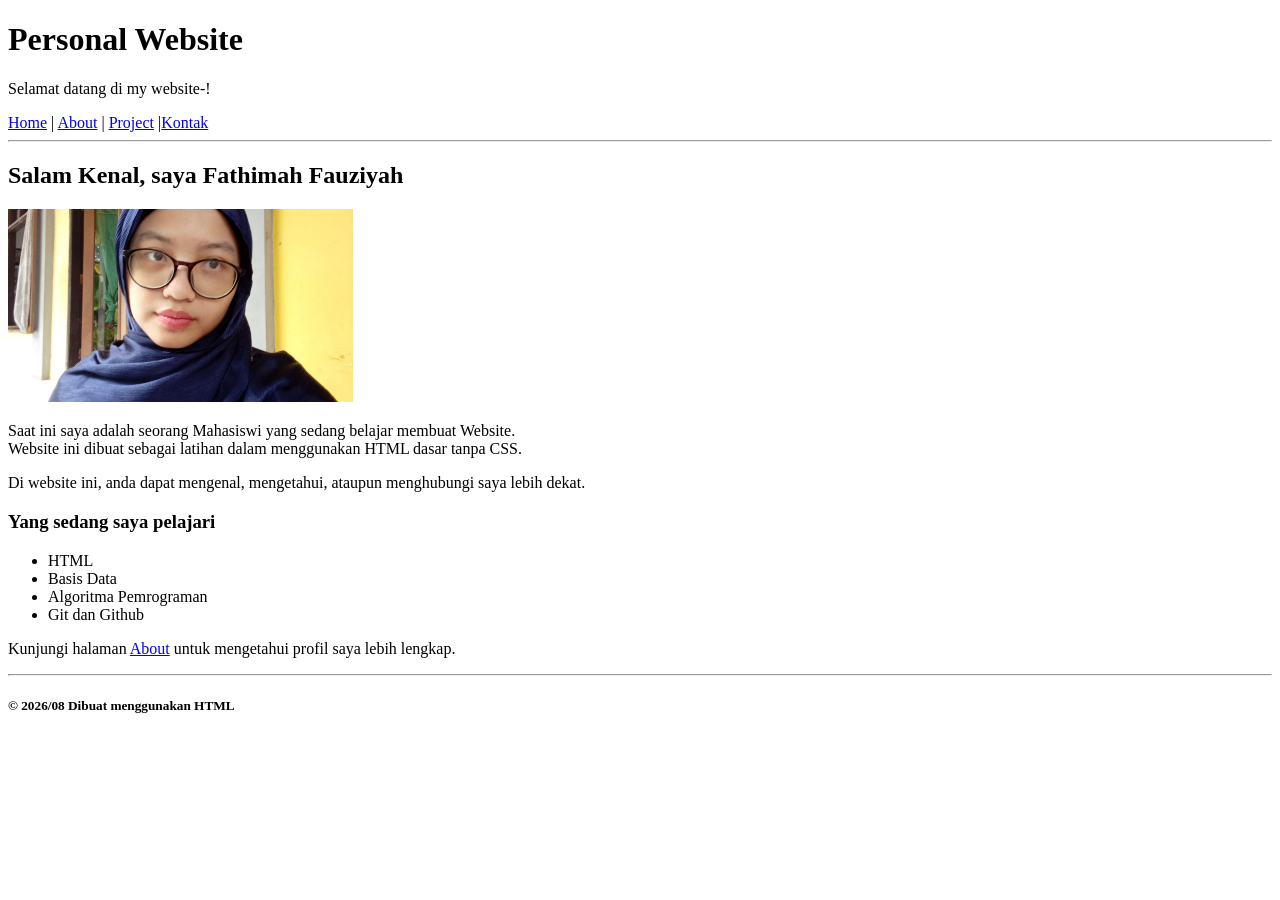
==== index.html @ 1635b6c6 "Commit pertama tgl 9/9/2026" ====
<!doctype html>
<html lang="id">
  <head>
    <meta charset="UTF-8" />
    <title>Personal Website</title>
  </head>
  <body>
    <h1>Personal Website</h1>
    <p>Selamat datang di my website-!</p>
    <nav>
      <a href="home.html">Home</a> | <a href="about.html">About</a> |
      <a href="project.html">Project</a> |<a href="kontak.html">Kontak</a>
    </nav>
    <hr />
    <h2>Salam Kenal, saya Fathimah Fauziyah</h2>
    <img src="assets/Fathimah.jpeg" alt="Foto profil" width="345" />

    <p>
      Saat ini saya adalah seorang Mahasiswi yang sedang belajar membuat
      Website.<br />Website ini dibuat sebagai latihan dalam menggunakan HTML
      dasar tanpa CSS.
    </p>

    <p>
      Di website ini, anda dapat mengenal, mengetahui, ataupun menghubungi saya
      lebih dekat.
    </p>

    <h3>Yang sedang saya pelajari</h3>
    <ul>
      <li>HTML</li>
      <li>Basis Data</li>
      <li>Algoritma Pemrograman</li>
      <li>Git dan Github</li>
    </ul>

    <p>
      Kunjungi halaman <a href="about.html">About</a> untuk mengetahui profil
      saya lebih lengkap.
    </p>
    <hr />
    <h5>© 2026/08 Dibuat menggunakan HTML</h5>
  </body>
</html>
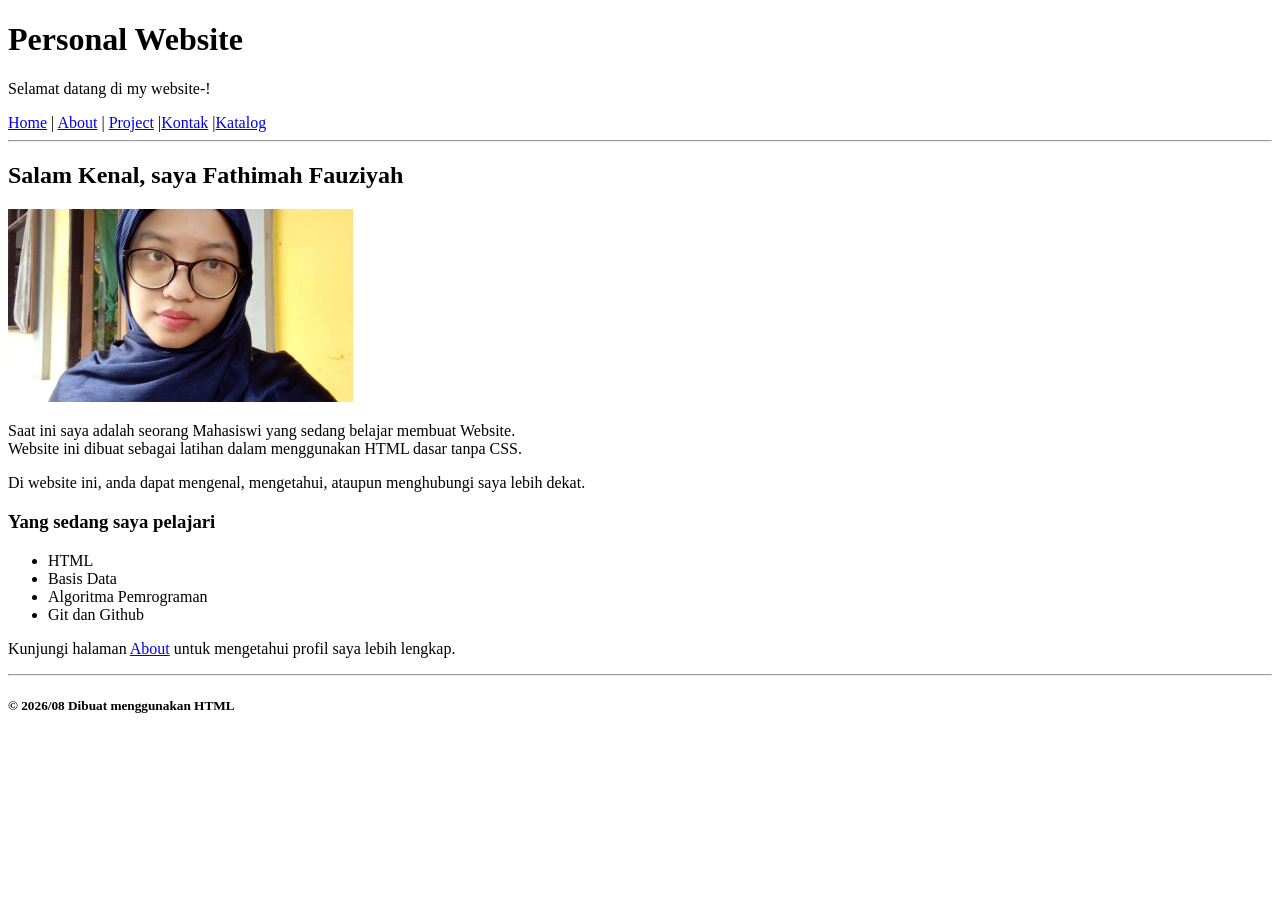
==== commit 31a5dacd: "Menambahkan menu katalog pada home" ====
--- a/index.html
+++ b/index.html
@@ -8,8 +8,11 @@
     <h1>Personal Website</h1>
     <p>Selamat datang di my website-!</p>
     <nav>
-      <a href="home.html">Home</a> | <a href="about.html">About</a> |
-      <a href="project.html">Project</a> |<a href="kontak.html">Kontak</a>
+      <a href="index.html">Home</a> | <a href="about.html">About</a> |
+      <a href="project.html">Project</a> |<a href="kontak.html">Kontak</a> |<a
+        href="katalog.html"
+        >Katalog</a
+      >
     </nav>
     <hr />
     <h2>Salam Kenal, saya Fathimah Fauziyah</h2>
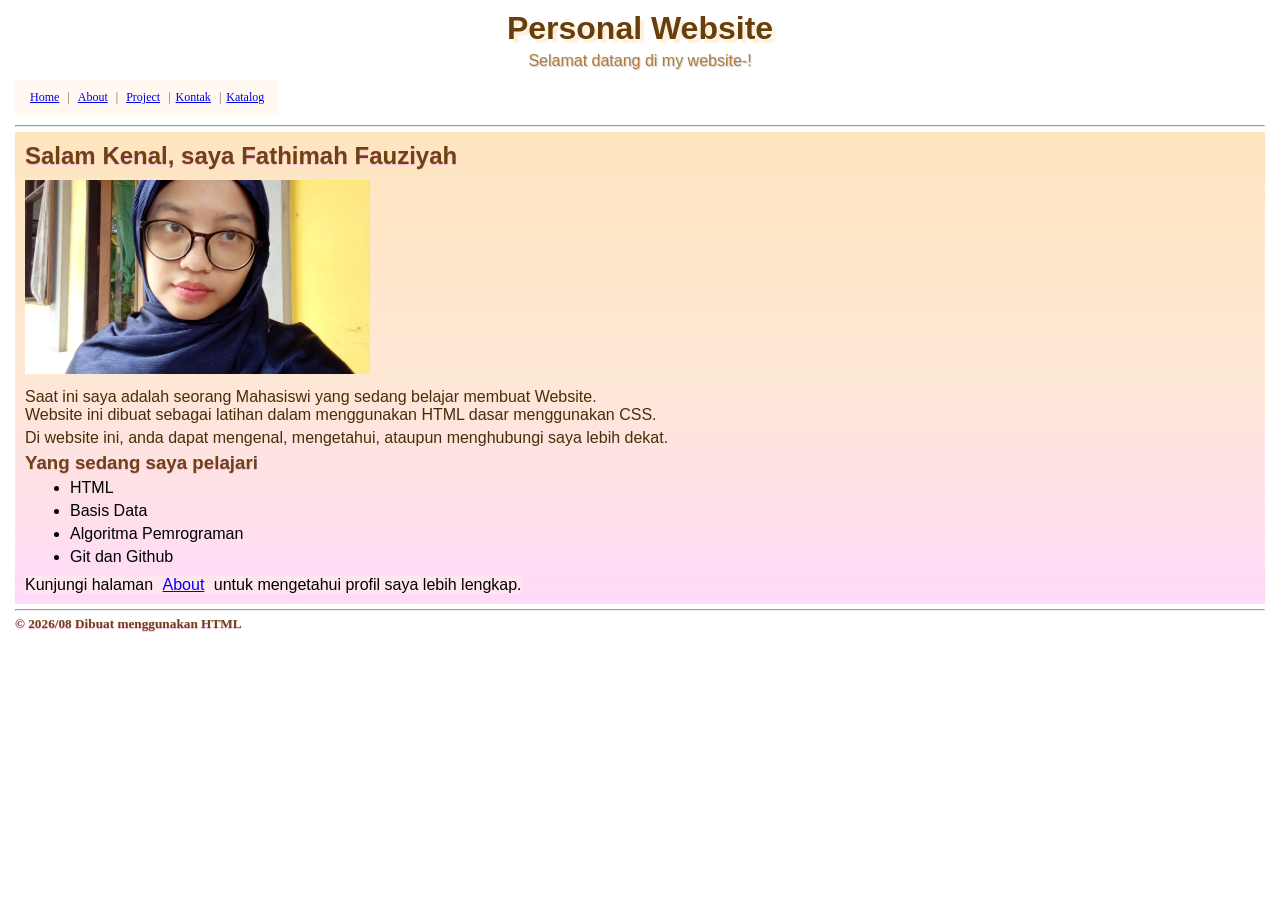
==== commit 6d571d9c: "Menambahkan CSS pada website" ====
--- a/index.html
+++ b/index.html
@@ -2,45 +2,54 @@
 <html lang="id">
   <head>
     <meta charset="UTF-8" />
+    <meta name="viewport" content="width=device-width, initial-scale=1.0" />
     <title>Personal Website</title>
+    <link rel="stylesheet" href="style.css" />
   </head>
   <body>
     <h1>Personal Website</h1>
-    <p>Selamat datang di my website-!</p>
+    <p class="sub-header">Selamat datang di my website-!</p>
     <nav>
-      <a href="index.html">Home</a> | <a href="about.html">About</a> |
-      <a href="project.html">Project</a> |<a href="kontak.html">Kontak</a> |<a
-        href="katalog.html"
-        >Katalog</a
-      >
+      <div class="link-navbar">
+        <a href="index.html">Home</a> | <a href="about.html">About</a> |
+        <a href="project.html">Project</a> |<a href="kontak.html">Kontak</a> |<a
+          href="katalog.html"
+          >Katalog</a
+        >
+      </div>
     </nav>
     <hr />
-    <h2>Salam Kenal, saya Fathimah Fauziyah</h2>
-    <img src="assets/Fathimah.jpeg" alt="Foto profil" width="345" />
 
-    <p>
-      Saat ini saya adalah seorang Mahasiswi yang sedang belajar membuat
-      Website.<br />Website ini dibuat sebagai latihan dalam menggunakan HTML
-      dasar tanpa CSS.
-    </p>
+    <section id="index">
+      <div class="deskripsi">
+        <h2>Salam Kenal, saya Fathimah Fauziyah</h2>
+        <img src="assets/Fathimah.jpeg" alt="Foto profil" width="345" />
 
-    <p>
-      Di website ini, anda dapat mengenal, mengetahui, ataupun menghubungi saya
-      lebih dekat.
-    </p>
+        <p class="pertama">
+          Saat ini saya adalah seorang Mahasiswi yang sedang belajar membuat
+          Website.<br />Website ini dibuat sebagai latihan dalam menggunakan
+          HTML dasar menggunakan CSS.
+        </p>
 
-    <h3>Yang sedang saya pelajari</h3>
-    <ul>
-      <li>HTML</li>
-      <li>Basis Data</li>
-      <li>Algoritma Pemrograman</li>
-      <li>Git dan Github</li>
-    </ul>
+        <p class="kedua">
+          Di website ini, anda dapat mengenal, mengetahui, ataupun menghubungi
+          saya lebih dekat.
+        </p>
 
-    <p>
-      Kunjungi halaman <a href="about.html">About</a> untuk mengetahui profil
-      saya lebih lengkap.
-    </p>
+        <h3>Yang sedang saya pelajari</h3>
+        <ul>
+          <li>HTML</li>
+          <li>Basis Data</li>
+          <li>Algoritma Pemrograman</li>
+          <li>Git dan Github</li>
+        </ul>
+
+        <p class="ketiga">
+          Kunjungi halaman <a href="about.html">About</a> untuk mengetahui
+          profil saya lebih lengkap.
+        </p>
+      </div>
+    </section>
     <hr />
     <h5>© 2026/08 Dibuat menggunakan HTML</h5>
   </body>
--- a/style.css
+++ b/style.css
@@ -0,0 +1,94 @@
+*{
+    margin: 5px;
+}
+
+nav{
+    background-color: rgba(255, 246, 235, 0.699);
+    display: inline-block;
+    text-align: center;
+    align-items: center;
+    justify-content: space-between;
+}
+
+h1{
+    color: rgb(102, 63, 12);
+    text-shadow: 4px 4px 2px papayawhip;
+    text-align: center;
+    font-family: poppins, sans-serif;
+}
+
+h2,h3,h5{
+    color: rgb(107, 68, 17);
+    text-shadow: 0 1px 1px rgb(255, 170, 229);
+}
+.sub-header{
+    color: rgba(172, 112, 39, 0.918);
+    text-shadow: 1px 1px 1px rgba(128, 128, 128, 0.418);
+    text-align: center;
+    font-family: poppins, sans-serif;
+}
+
+.link-navbar{
+    color: rgba(112, 49, 24, 0.795);
+    font-size: 12px;
+    margin: 10px;
+}
+
+#index{
+    background: linear-gradient(to bottom, rgb(255, 229, 191), rgb(253, 232, 212), rgba(255, 217, 249, 0.966));
+    display: flex;
+}
+
+#project{
+    background: linear-gradient(to bottom, rgb(240, 248, 255), rgb(227, 231, 255));
+    display: flex;
+}
+
+#kontak{
+    background: linear-gradient(to bottom, rgb(240, 248, 255), rgb(227, 231, 255));
+    display: flex;
+    margin: auto;
+}
+
+#katalog{
+    background: linear-gradient(to bottom, rgb(240, 248, 255), rgb(253, 232, 210),rgb(255, 216, 245, 0.966));
+    display: flex;
+}
+
+.deskripsi{
+    font-family: Verdana, Geneva, Tahoma, sans-serif;
+    border-radius: 5px;
+    border-color: antiquewhite 8px;
+}
+
+.container{
+    width: fit-content;
+    display: flex;
+    flex-wrap: wrap;
+    justify-content: center;
+    margin: auto;
+    gap: 2px;
+    border: 3px solid beige;
+}
+
+.container img{
+    cursor: pointer;
+    transition: transform 0.3s ease-in-out;
+}
+
+.container img:hover{
+    transform: scale(1.3);
+}
+
+.pertama{
+    color: rgb(71, 46, 8);
+}
+
+.kedua{
+    color: rgb(71, 46, 8);
+}
+
+.ketiga{
+    background-color: rgba(255, 230, 240, 0.965);
+    display: inline-block;
+}
